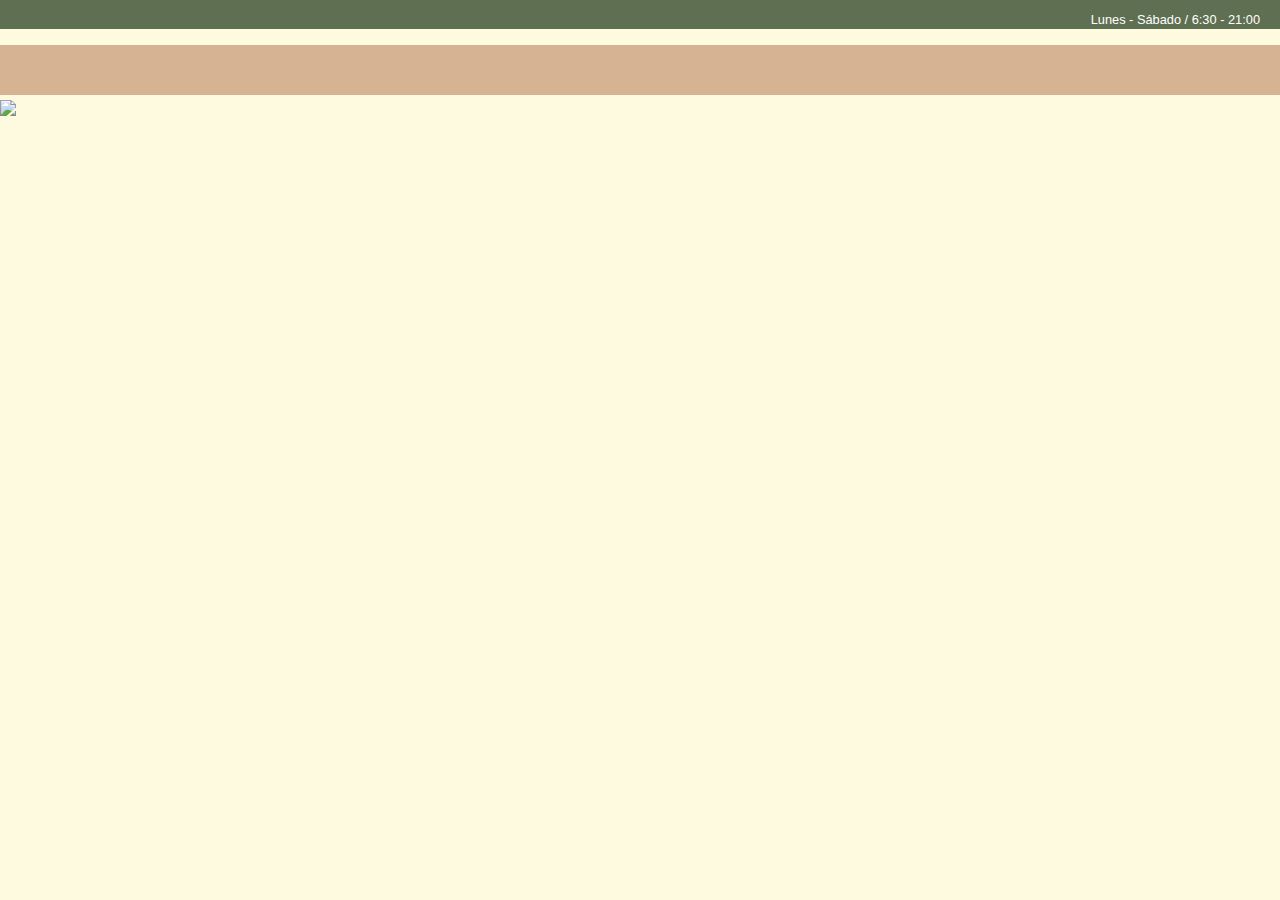
==== Pagina de aterrizaje/index.html @ f4181c2b "inicio" ====
<!DOCTYPE html>
<html lang="en">

<head>
    <meta charset="UTF-8">
    <meta name="viewport" content="width=device-width, initial-scale=1.0">
    <title>Latin Express</title> <!--Titulo de la pestaña-->
    <link rel="icon" href="/Pagina de aterrizaje/Imagenes/Logo panaderia.png  " type="image/x-icon"> <!--Conectamos la imagen del lofo para que aparezca en la pestaña-->
    <link rel="stylesheet" href="/Pagina de aterrizaje/Estilos/Estilos.css"> <!--Invocamos la hoja de estilos-->
    <link href="https://cdn.jsdelivr.net/npm/bootstrap@5.3.3/dist/css/bootstrap.min.css" rel="stylesheet"
        integrity="sha384-QWTKZyjpPEjISv5WaRU9OFeRpok6YctnYmDr5pNlyT2bRjXh0JMhjY6hW+ALEwIH" crossorigin="anonymous"> <!--Link 1 para invocar Bootstrap-->
    <script src="https://cdn.jsdelivr.net/npm/bootstrap@5.3.3/dist/js/bootstrap.bundle.min.js"
        integrity="sha384-YvpcrYf0tY3lHB60NNkmXc5s9fDVZLESaAA55NDzOxhy9GkcIdslK1eN7N6jIeHz"
        crossorigin="anonymous"></script> <!--Link 2 para invocar Bootstrap-->
</head>

<body style="background: #fefae0;"> <!--Agregamos "style="background: #fefae0;" para darle al resto de pagina el color acordado-->
    <div class="banner_Superior"> <!--Invocamos la clase "banner_superior"-->
        <p>Lunes - Sábado / 6:30 - 21:00</p>
    </div>
    <div class="banner_Inferior">
    </div>

    <img src="/Pagina de aterrizaje/Imagenes/baner1.jpg" class="img-fluid"> <!--Se coloca la imagen central de la pagina de aterrizaje--> 
</body>

</html>
---- Pagina de aterrizaje/Estilos/Estilos.css ----
/* Banner verde delgado */
.banner_Superior {
    background-color: #5f6f52; /* Verde oliva oscuro */
    color: #fff; /* Texto blanco */
    text-align: right; /* Alineación del texto a la derecha */
    padding-top: 10px;
    padding-right: 20px;
    font-size: 0.8em; /* Tamaño de fuente más pequeño */
    font-family: Arial, Helvetica, sans-serif;
}


/*Banner inferior*/
.banner_Inferior{
    background-color: #D6B392; /* Color cafe/naranja*/
    color: #4b5940; /* Texto verde oscuro */
    text-align: right; /* Alineación del texto a la derecha */
    padding-top: 50px;
    font-size: 0.8em; /* Tamaño de fuente más pequeño */
    font-family: Arial, Helvetica, sans-serif;
}
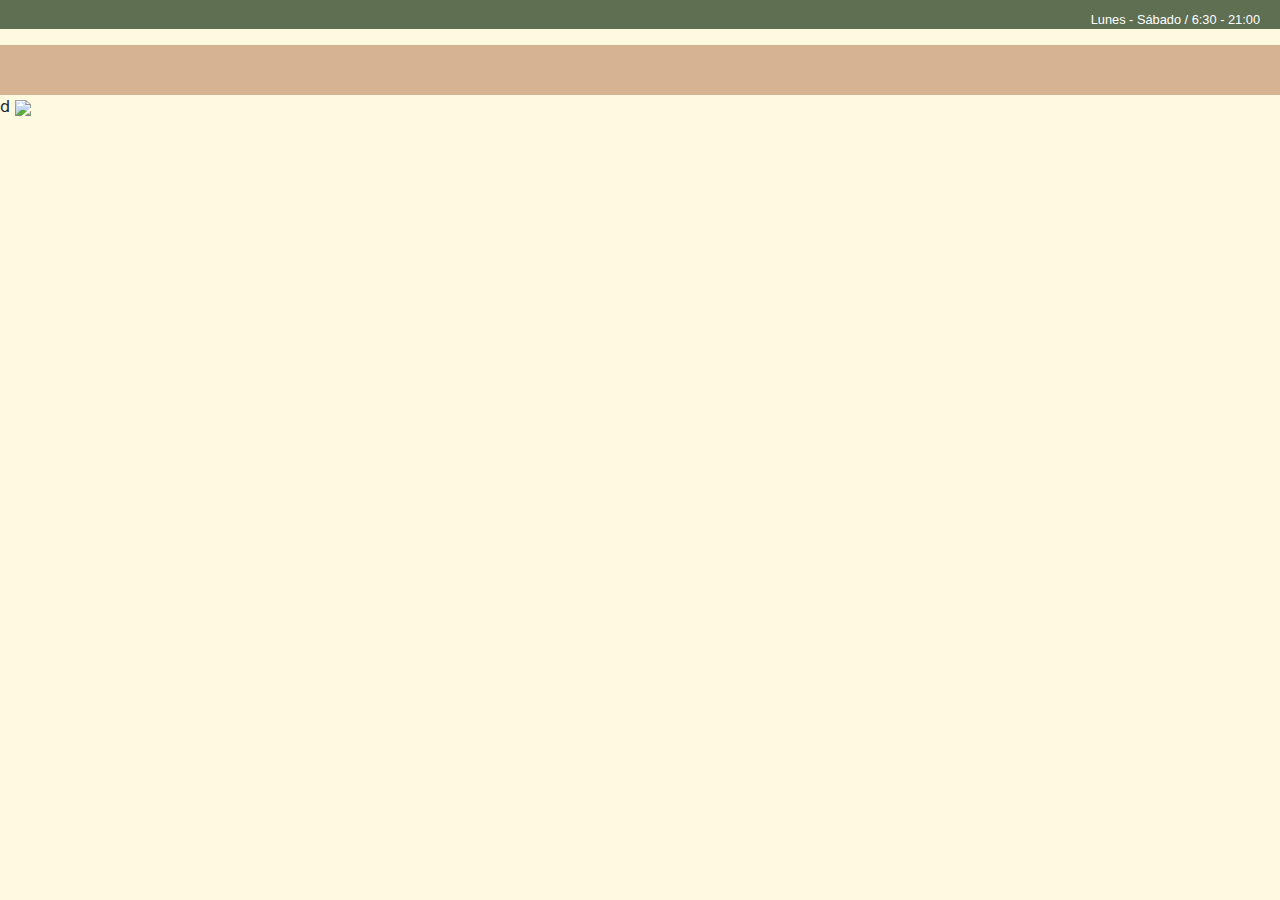
==== commit a0fe074a: "cambio una d" ====
--- a/Pagina de aterrizaje/index.html
+++ b/Pagina de aterrizaje/index.html
@@ -20,7 +20,7 @@
     </div>
     <div class="banner_Inferior">
     </div>
-
+d
     <img src="/Pagina de aterrizaje/Imagenes/baner1.jpg" class="img-fluid"> <!--Se coloca la imagen central de la pagina de aterrizaje--> 
 </body>
 
